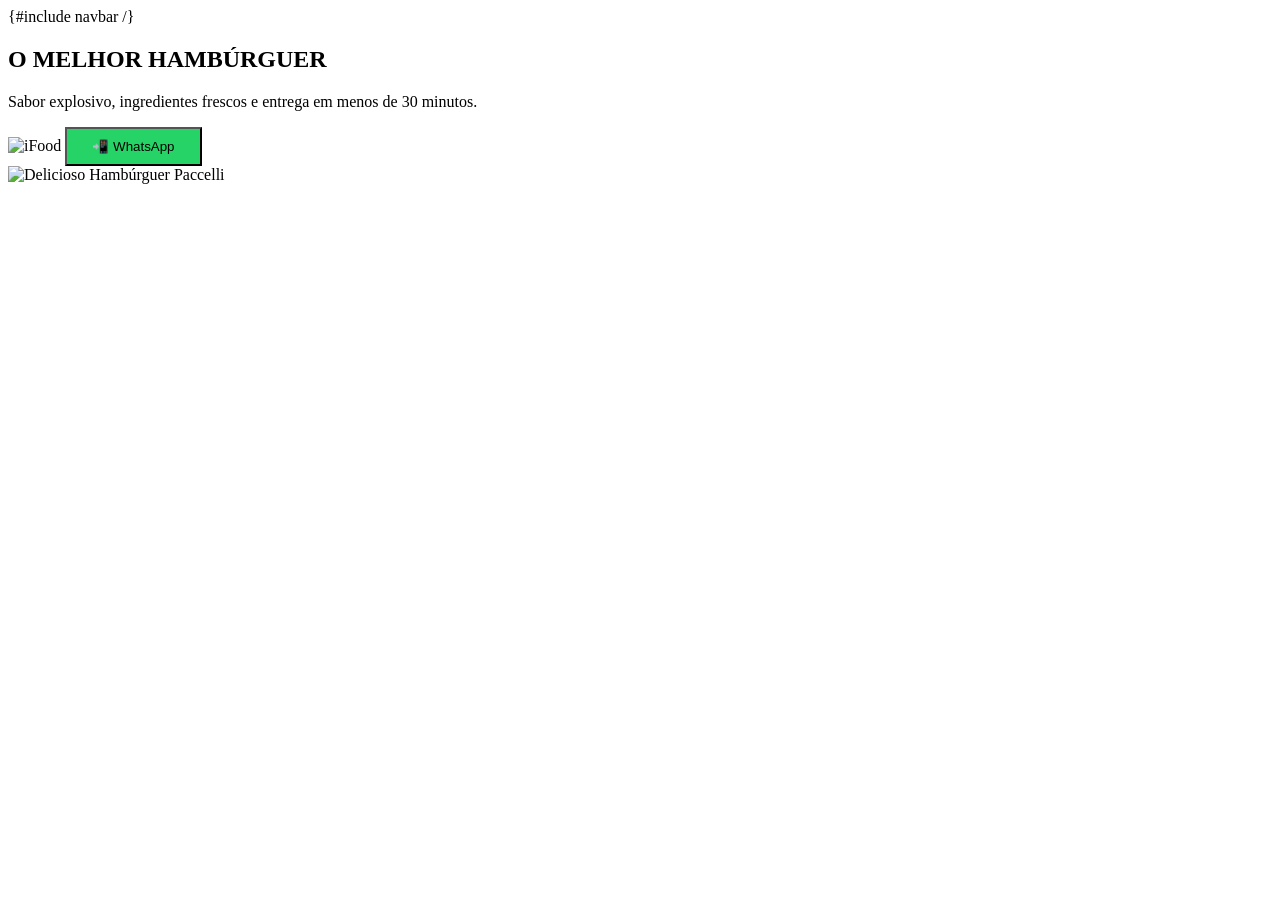
==== src/main/resources/templates/index.html @ 4203bab4 "initial commit" ====
<!DOCTYPE html>
<html lang="pt-BR">
<head>
    <meta charset="UTF-8">
    <meta name="viewport" content="width=device-width, initial-scale=1.0">
    <title>Paccelli Lanches • O Rei do Hambúrguer</title>
    <link rel="stylesheet" href="navbar.css">
    <link rel="stylesheet" href="index.css">

</head>
<body>

{#include navbar /}

<!-- HERO / DELIVERY -->
<section class="delivery-container">

    <!-- Coluna de Conteúdo (Esquerda) -->
    <div class="delivery-content">
        <h1>O MELHOR HAMBÚRGUER</h1>
        <p>Sabor explosivo, ingredientes frescos e entrega em menos de 30 minutos.</p>

        <!-- Logos dos Apps -->
        <div class="delivery-logos">
            <img src="https://logopng.com.br/logos/ifood-43.png" alt="iFood" style="height: 40px;">
            <button onclick="openWhatsApp()" class="btn-primary" style="background: #25D366; padding: 10px 25px;">
                📲 WhatsApp
            </button>
        </div>
    </div>

    <!-- Coluna da Foto (Direita) -->
    <div class="delivery-image">
        <img src="pacceli2.jpg" alt="Delicioso Hambúrguer Paccelli">
    </div>

</section>

</body>
</html>
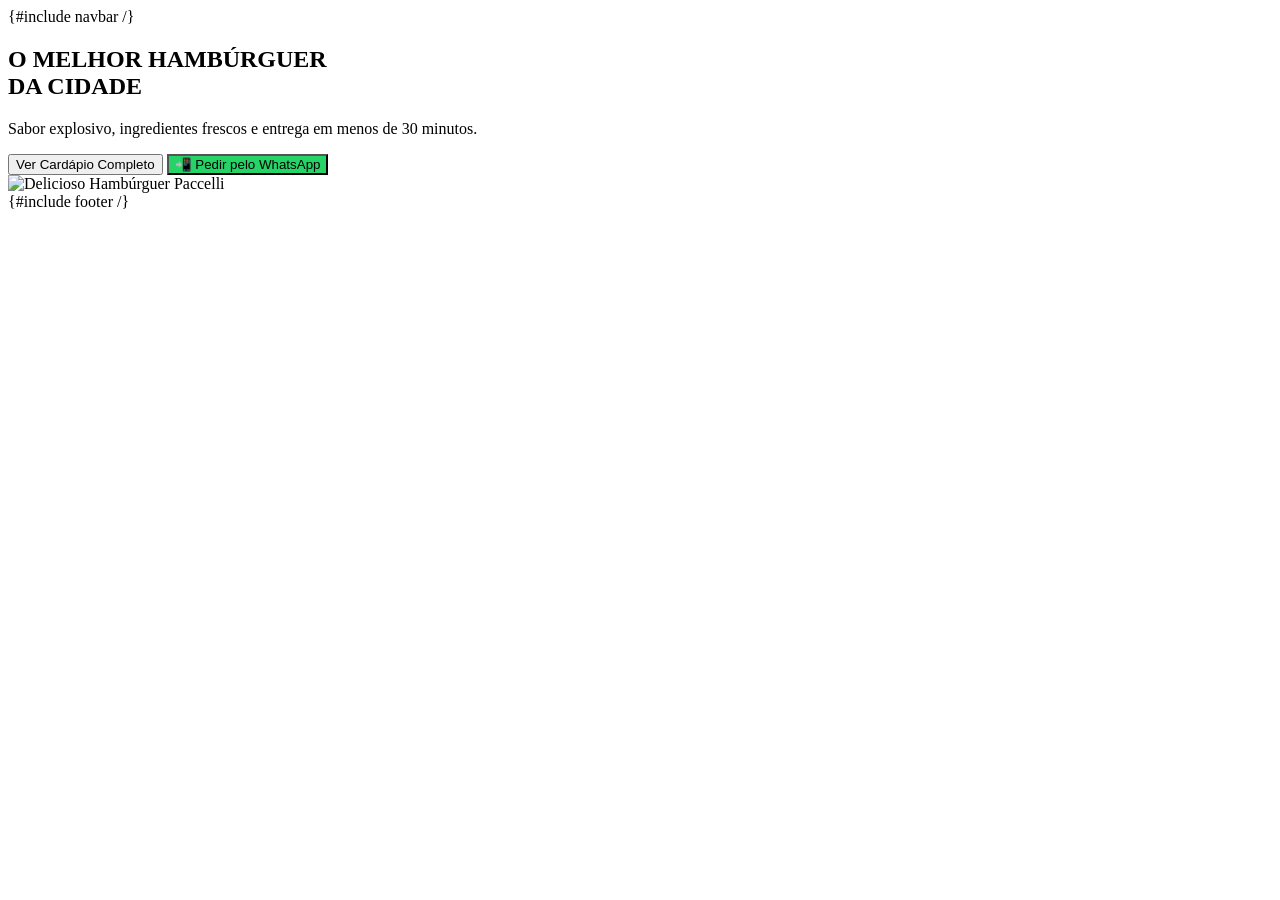
==== commit b0784b91: "feat: organizando css e html" ====
--- a/src/main/resources/templates/index.html
+++ b/src/main/resources/templates/index.html
@@ -6,35 +6,39 @@
     <title>Paccelli Lanches • O Rei do Hambúrguer</title>
     <link rel="stylesheet" href="navbar.css">
     <link rel="stylesheet" href="index.css">
-
 </head>
 <body>
 
 {#include navbar /}
 
-<!-- HERO / DELIVERY -->
-<section class="delivery-container">
+<!-- HERO / PÁGINA INICIAL -->
+<section class="hero">
+    <div class="hero-content">
+        <div class="hero-text">
+            <h1>O MELHOR HAMBÚRGUER<br>DA CIDADE</h1>
+            <p>Sabor explosivo, ingredientes frescos e entrega em menos de 30 minutos.</p>
 
-    <!-- Coluna de Conteúdo (Esquerda) -->
-    <div class="delivery-content">
-        <h1>O MELHOR HAMBÚRGUER</h1>
-        <p>Sabor explosivo, ingredientes frescos e entrega em menos de 30 minutos.</p>
+            <div class="hero-buttons">
+                <button onclick="alert('Redirecionando para o cardápio... (em breve)')" class="btn-primary">
+                    Ver Cardápio Completo
+                </button>
+                <button onclick="openWhatsApp()" class="btn-primary" style="background: #25D366;">
+                    📲 Pedir pelo WhatsApp
+                </button>
+            </div>
+        </div>
 
-        <!-- Logos dos Apps -->
-        <div class="delivery-logos">
-            <img src="https://logopng.com.br/logos/ifood-43.png" alt="iFood" style="height: 40px;">
-            <button onclick="openWhatsApp()" class="btn-primary" style="background: #25D366; padding: 10px 25px;">
-                📲 WhatsApp
-            </button>
+        <div class="hero-image">
+            <img src="pacceli2.jpg" alt="Delicioso Hambúrguer Paccelli">
         </div>
     </div>
-
-    <!-- Coluna da Foto (Direita) -->
-    <div class="delivery-image">
-        <img src="pacceli2.jpg" alt="Delicioso Hambúrguer Paccelli">
-    </div>
-
 </section>
 
+{#include footer /}
+
+<script>
+    // Mensagem no console indicando carregamento da página
+    console.log("%c✅ Página Inicial do Paccelli Lanches carregada com sucesso!", "color:#e4002b; font-size:16px; font-weight:bold");
+</script>
 </body>
-</html>+</html>
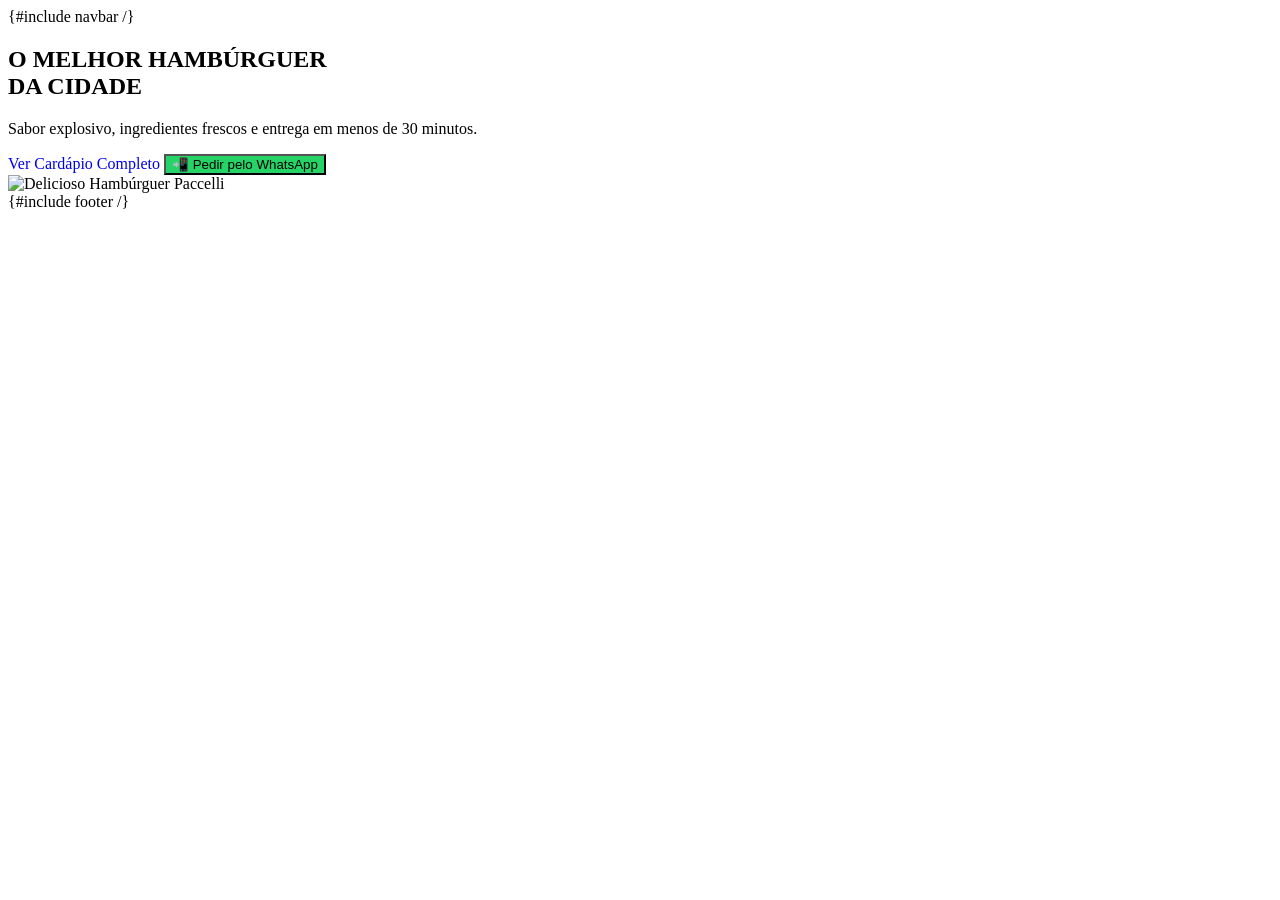
==== commit f455d4f8: "feat: implementa autenticação de usuários, perfil e sistema de auditoria" ====
--- a/src/main/resources/templates/index.html
+++ b/src/main/resources/templates/index.html
@@ -6,6 +6,7 @@
     <title>Paccelli Lanches • O Rei do Hambúrguer</title>
     <link rel="stylesheet" href="navbar.css">
     <link rel="stylesheet" href="index.css">
+    <link rel="stylesheet" href="footer.css">
 </head>
 <body>
 
@@ -19,9 +20,9 @@
             <p>Sabor explosivo, ingredientes frescos e entrega em menos de 30 minutos.</p>
 
             <div class="hero-buttons">
-                <button onclick="alert('Redirecionando para o cardápio... (em breve)')" class="btn-primary">
+                <a href="/cardapio" class="btn-primary" style="display:inline-block; text-decoration:none; text-align:center;">
                     Ver Cardápio Completo
-                </button>
+                </a>
                 <button onclick="openWhatsApp()" class="btn-primary" style="background: #25D366;">
                     📲 Pedir pelo WhatsApp
                 </button>
